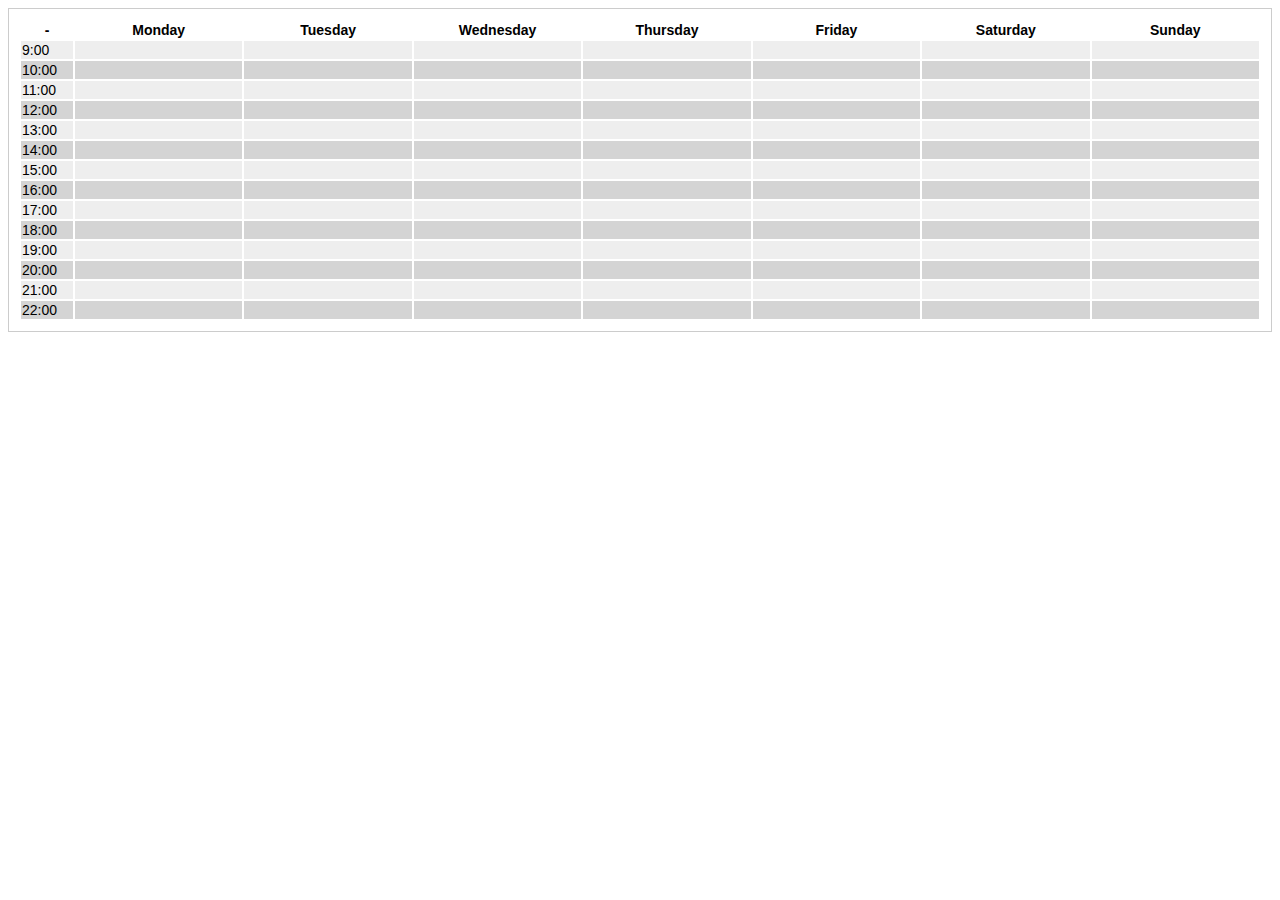
==== timeslot.html @ 08ac9277 "First, basic time grid" ====
<!doctype html>
<html lang="en">
<head>
  <meta charset="utf-8">

  <title>Demo</title>
  <meta name="description" content="Nothing to see here">
  <meta name="author" content="Ben Heley">
  <meta name="viewport" content="width=device-width,initial-scale=1">
  <link rel="icon" href="data:;base64,iVBORw0KGgo="> <!-- https://stackoverflow.com/a/13416784 --> 
  <link type="text/css" rel="stylesheet" href="timeslot.css" />

</head>

<body>

    <table>

        <thead>
            <tr>
                <th>-</th>
                <th>Monday</th>
                <th>Tuesday</th>
                <th>Wednesday</th>
                <th>Thursday</th>
                <th>Friday</th>
                <th>Saturday</th>
                <th>Sunday</th>
            </tr>
        </thead>

        <tbody>

            <tr>
                <td>9:00</td>
                <td></td>
                <td></td>
                <td></td>
                <td></td>
                <td></td>
                <td></td>
                <td></td>
            </tr>

            <tr id="row-template">
                <td data-tmpl="time">10:00</td>
                <td></td>
                <td></td>
                <td></td>
                <td></td>
                <td></td>
                <td></td>
                <td></td>
            </tr>


        </tbody>

    </table>

</body>

<script src="timeslot.js"></script>
<script src="test-timeslot.js"></script>

<script>

    function populateRows () {
        const data = [
            {time: '11:00'},
            {time: '12:00'},
            {time: '13:00'},
            {time: '14:00'},
            {time: '15:00'},
            {time: '16:00'},
            {time: '17:00'},
            {time: '18:00'},
            {time: '19:00'},
            {time: '20:00'},
            {time: '21:00'},
            {time: '22:00'}
        ];

        const rowTemplate = document.getElementById('row-template');

        const rows = duplicateAndTemplate(rowTemplate, data);

        let fragment = document.createDocumentFragment();
        rows.forEach(row => {
            fragment.appendChild(row);
        });

        rowTemplate.parentElement.appendChild(fragment);
    }

    setTimeout(populateRows, 10);


</script>


</html>
---- timeslot.css ----
body {
    font: 14px sans-serif;
}

table {
    border: 1px solid #ccc;
    padding: 10px;
    width: 100%;
    table-layout: fixed;
}

tbody tr {
    background: #d4d4d4;
}

tr th:first-child, tr td:first-child {
    width: 50px;
    white-space: nowrap;
}

tbody tr:nth-child(odd) {
    background: #eee;
}
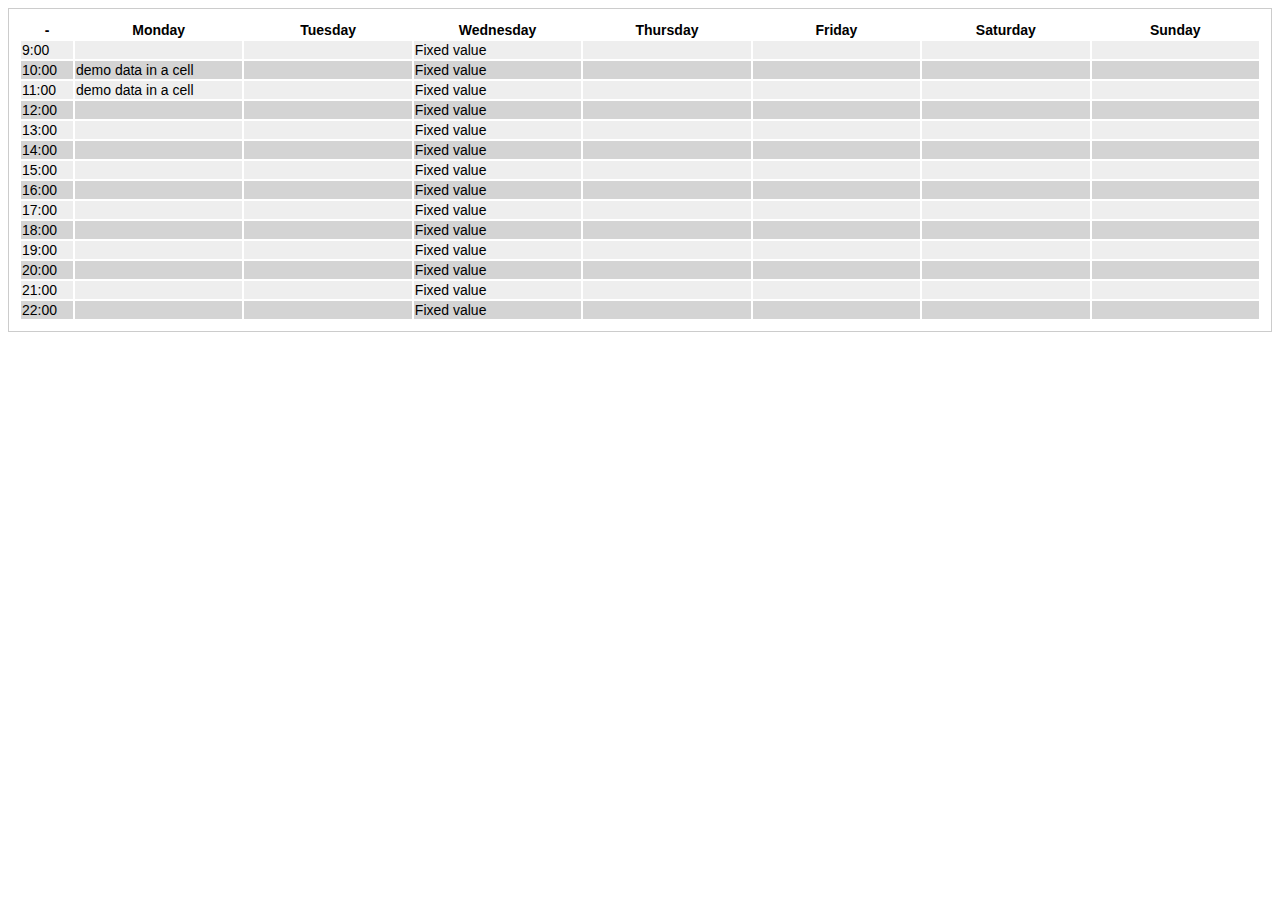
==== commit 972b43a5: "Minor tidying" ====
--- a/timeslot.html
+++ b/timeslot.html
@@ -32,27 +32,18 @@
 
         <tbody>
 
-            <tr>
-                <td>9:00</td>
+            <tr id="row-template">
+                <td class="time" data-tmpl="time">9:00</td>
+                <td data-tmpl="demo"></td>
                 <td></td>
-                <td></td>
-                <td></td>
+                <td> Fixed value </td>
                 <td></td>
                 <td></td>
                 <td></td>
                 <td></td>
             </tr>
 
-            <tr id="row-template">
-                <td data-tmpl="time">10:00</td>
-                <td></td>
-                <td></td>
-                <td></td>
-                <td></td>
-                <td></td>
-                <td></td>
-                <td></td>
-            </tr>
+            
 
 
         </tbody>
@@ -68,7 +59,9 @@
 
     function populateRows () {
         const data = [
-            {time: '11:00'},
+        {time: '10:00', demo: 'demo data in a cell'},
+
+            {time: '11:00', demo: 'demo data in a cell'},
             {time: '12:00'},
             {time: '13:00'},
             {time: '14:00'},
@@ -96,6 +89,26 @@
 
     setTimeout(populateRows, 10);
 
+    function setupOnClick() {
+
+        const nextClass = {
+            'none': 'selected',
+            'selected': 'available',
+            'available': 'unavailable',
+            'unavailable': 'selected'
+        }
+
+        const cells = document.querySelectorAll('td:not(:first-child)'); // Co-pilot says: ('td:not(.time)');
+        cells.forEach(cell => {
+            cell.addEventListener('click', () => {
+                const currentClass = cell.className ?? 'none';
+                cell.className = nextClass[cell.className] ?? 'selected';
+            });
+        });
+    }
+
+    setTimeout(setupOnClick, 10);
+
 
 </script>
 
--- a/timeslot.css
+++ b/timeslot.css
@@ -20,4 +20,16 @@
 
 tbody tr:nth-child(odd) {
     background: #eee;
+}
+
+td.selected {
+    background: #6eb2ff;
+}
+
+td.available {
+    background: #6eff95;
+}
+
+td.unavailable {
+    background: #9c2929;
 }